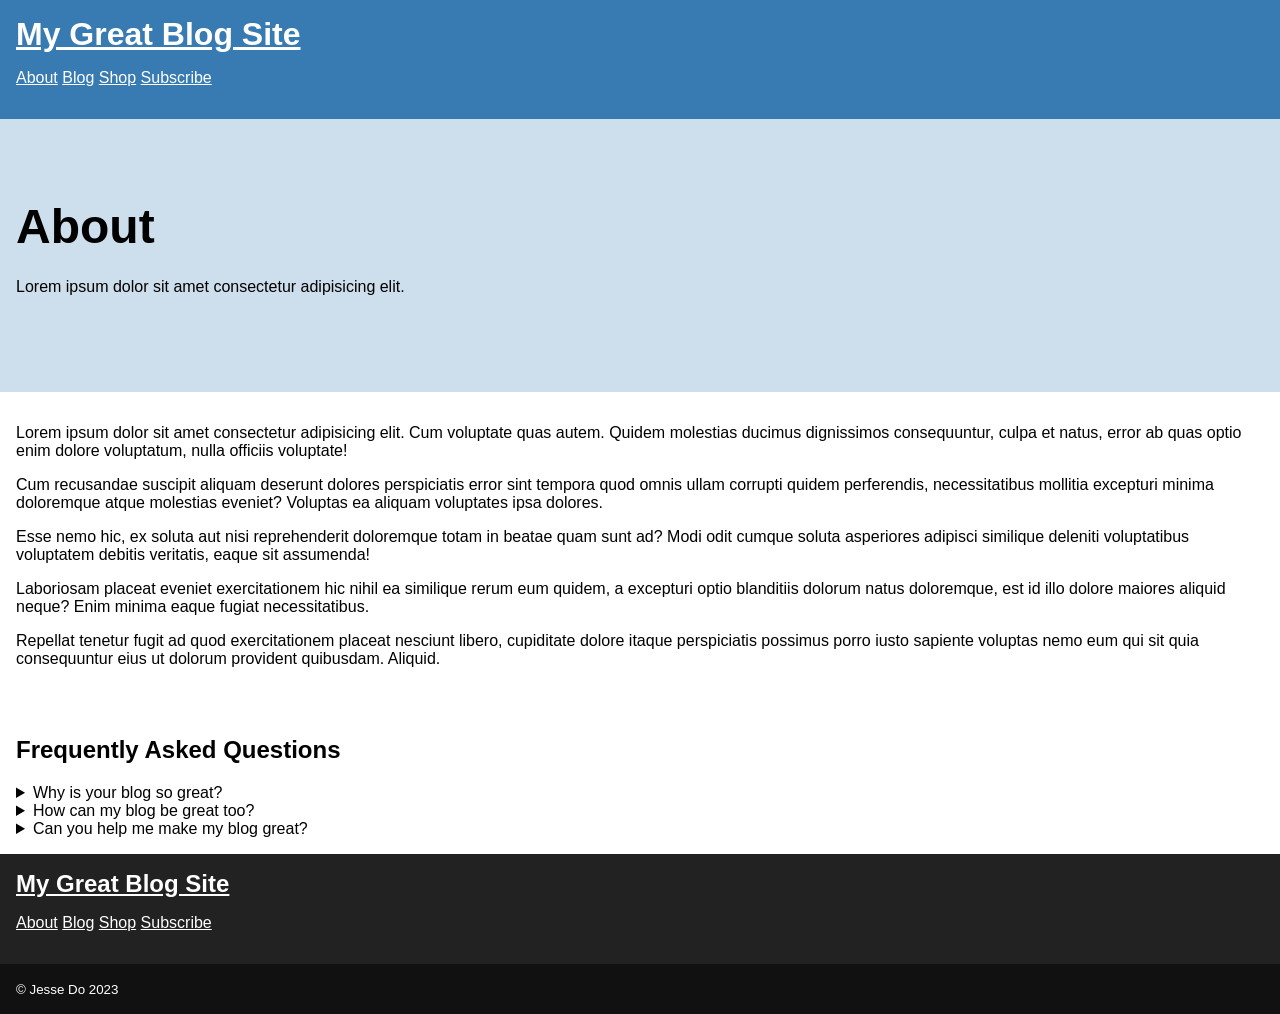
==== about.html @ bc2c4c67 "initial files" ====
<!DOCTYPE html>
<html lang="en">
  <head>
    <meta charset="UTF-8" />
    <meta name="viewport" content="width=device-width, initial-scale=1.0" />
    <title>About | My Great Blog Site</title>
    <link rel="stylesheet" href="/css/main.css" />
  </head>
  <body>
    <header class="masthead">
      <strong class="logo">
        <a href="/"> My Great Blog Site </a>
      </strong>
      <nav>
        <ul>
          <li><a href="/about.html">About</a></li>
          <li><a href="/blog.html">Blog</a></li>
          <li><a href="/shop.html">Shop</a></li>
          <li><a href="/subscribe.html">Subscribe</a></li>
        </ul>
      </nav>
    </header>

    <main>
      <header class="banner">
        <h1 class="title">About</h1>
        <p>Lorem ipsum dolor sit amet consectetur adipisicing elit.</p>
      </header>

      <section>
        <p>
          Lorem ipsum dolor sit amet consectetur adipisicing elit. Cum voluptate
          quas autem. Quidem molestias ducimus dignissimos consequuntur, culpa
          et natus, error ab quas optio enim dolore voluptatum, nulla officiis
          voluptate!
        </p>
        <p>
          Cum recusandae suscipit aliquam deserunt dolores perspiciatis error
          sint tempora quod omnis ullam corrupti quidem perferendis,
          necessitatibus mollitia excepturi minima doloremque atque molestias
          eveniet? Voluptas ea aliquam voluptates ipsa dolores.
        </p>
        <p>
          Esse nemo hic, ex soluta aut nisi reprehenderit doloremque totam in
          beatae quam sunt ad? Modi odit cumque soluta asperiores adipisci
          similique deleniti voluptatibus voluptatem debitis veritatis, eaque
          sit assumenda!
        </p>
        <p>
          Laboriosam placeat eveniet exercitationem hic nihil ea similique rerum
          eum quidem, a excepturi optio blanditiis dolorum natus doloremque, est
          id illo dolore maiores aliquid neque? Enim minima eaque fugiat
          necessitatibus.
        </p>
        <p>
          Repellat tenetur fugit ad quod exercitationem placeat nesciunt libero,
          cupiditate dolore itaque perspiciatis possimus porro iusto sapiente
          voluptas nemo eum qui sit quia consequuntur eius ut dolorum provident
          quibusdam. Aliquid.
        </p>
      </section>

      <section>
        <h2>Frequently Asked Questions</h2>
        <details>
          <summary>Why is your blog so great?</summary>
          <p>
            Lorem ipsum dolor sit amet consectetur, adipisicing elit. Assumenda
            debitis, minus totam sit sequi doloremque. Adipisci voluptas
            provident asperiores nemo? Aspernatur facilis exercitationem
            excepturi aliquid, earum unde? Mollitia, error totam.
          </p>
        </details>
        <details>
          <summary>How can my blog be great too?</summary>
          <p>
            Magnam mollitia impedit alias? Atque culpa ipsam molestiae suscipit
            voluptas expedita earum illo officia eos eligendi sunt quaerat iste
            veritatis dolore inventore exercitationem blanditiis maiores odio,
            deleniti ex, a nisi?
          </p>
        </details>
        <details>
          <summary>Can you help me make my blog great?</summary>
          <p>
            Reprehenderit quasi veniam consequatur soluta repellat incidunt,
            facilis quis voluptate expedita rerum. Veniam nihil officia
            necessitatibus sed. Aliquam, quis nemo qui earum aut nihil!
            Accusantium obcaecati tempore sequi dignissimos error!
          </p>
        </details>
      </section>
    </main>

    <footer class="footer">
      <div class="main-footer">
        <a class="logo" href="/">My Great Blog Site</a>
        <nav>
          <ul>
            <li><a href="/about.html">About</a></li>
            <li><a href="/blog.html">Blog</a></li>
            <li><a href="/shop.html">Shop</a></li>
            <li><a href="/subscribe.html">Subscribe</a></li>
          </ul>
        </nav>
      </div>
      <div class="sub-footer">
        <small>&copy; Jesse Do 2023</small>
      </div>
    </footer>
  </body>
</html>
---- css/main.css ----
*,
*::before,
*::after {
  box-sizing: border-box;
}

html {
  font-family: "Helvetica", sans-serif;
}

body {
  margin: 0;
}

img {
  max-width: 100%;
}

h3 {
  color: #387bb2;
}

a {
  color: #387bb2;
}

a:hover {
  color: hsl(207, 52%, 20%);
}

.masthead {
  background-color: #387bb2;
  padding: 1rem;
}

.masthead a {
  color: #fff;
}

.masthead a:hover {
  color: rgba(255, 255, 255, 0.5);
}

.logo {
  font-size: 2rem;
  margin: 0;
  display: inline-block;
}

nav ul {
  list-style-type: none;
  padding: 0;
}

nav li {
  display: inline-block;
}

.banner {
  padding: 5rem 1rem;
  background-color: rgba(56, 123, 178, 0.25);
}

.banner .title {
  font-size: 3rem;
  margin: 0 0 1.5rem;
}

.btn {
  color: #fff;
  background-color: #387bb2;
  padding: 1rem;
  text-decoration: none;
  display: inline-block;
}

.btn:hover {
  background-color: hsl(207, 52%, 20%);
  color: #fff;
}

section {
  padding: 1rem;
}

.cards {
  list-style-type: none;
  padding: 0;
  margin-block-end: 2rem;
}

.card {
  margin-block-end: 1rem;
}

.card img {
  width: 100%;
}

.more-posts {
  font-weight: bold;
  color: #387bb2;
}

.about-author {
  padding: 5rem 1rem;
  background-color: rgba(56, 123, 178, 0.25);
}

.about-author h2 {
  margin: 0 0 1.5rem;
}

.footer {
  background-color: #222;
  color: #fff;
}

.footer a {
  color: #fff;
}

.footer a:hover {
  color: rgba(255, 255, 255, 0.5);
}

.footer .logo {
  font-size: 1.5rem;
  font-weight: bold;
}

.main-footer,
.sub-footer {
  padding: 1rem;
}

.sub-footer {
  background-color: #111;
}

/* - - - - - - - - - - Post Page - - - - - - - - - - */

.banner-post {
  background-image: url("../images/post-1-banner.jpg");
  background-size: cover;
  color: #fff;
}

.tags,
.author-info {
  padding: 1rem;
}

.author-info {
  background-color: rgba(56, 123, 178, 0.25);
}
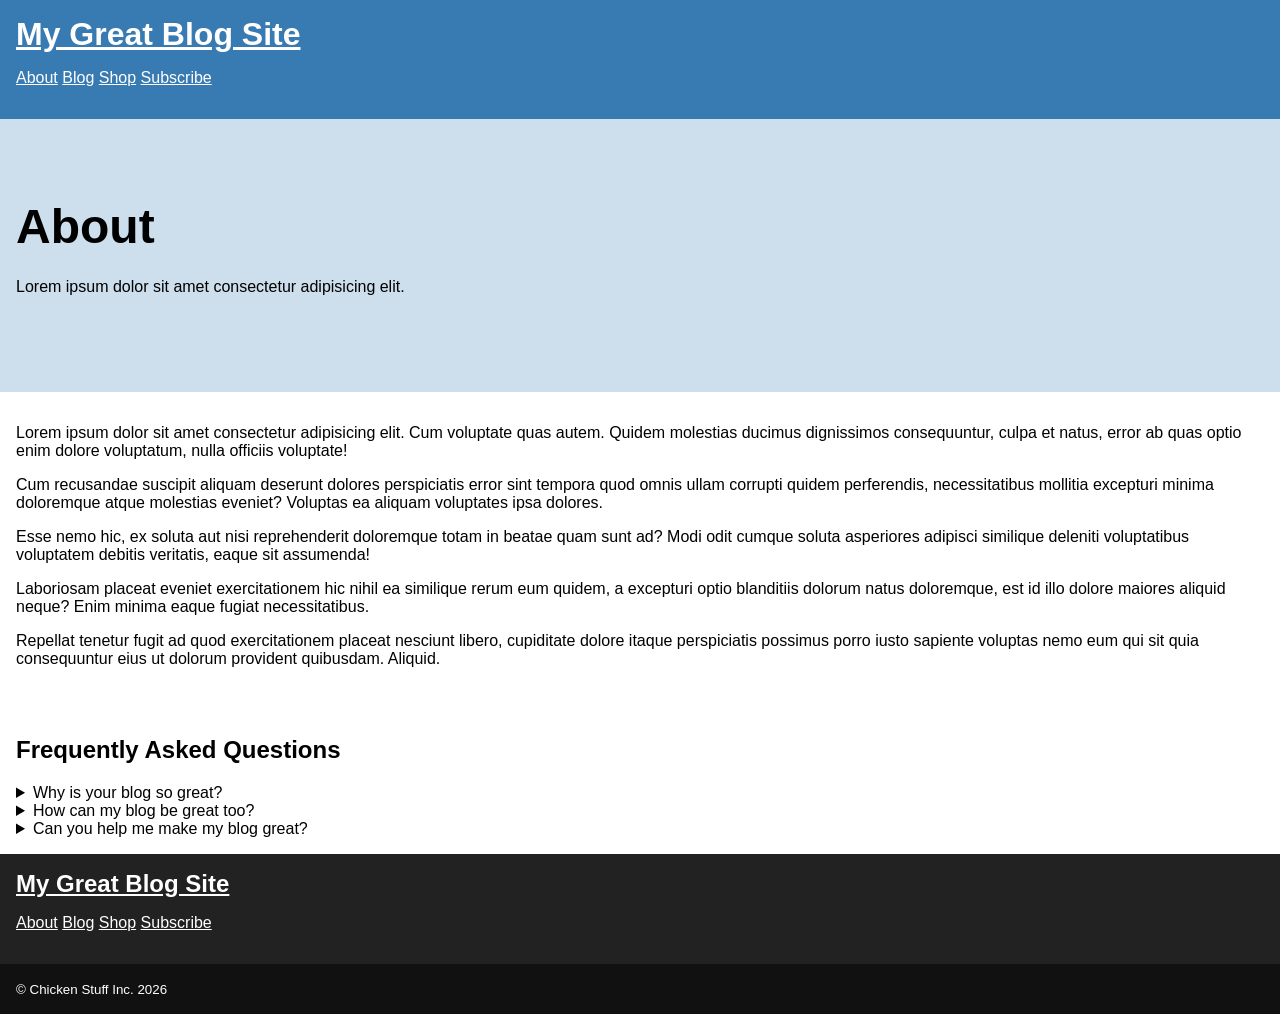
==== commit 111cda5b: "update links, paths, footer" ====
--- a/about.html
+++ b/about.html
@@ -1,22 +1,22 @@
-<!DOCTYPE html>
+<!doctype html>
 <html lang="en">
   <head>
     <meta charset="UTF-8" />
     <meta name="viewport" content="width=device-width, initial-scale=1.0" />
     <title>About | My Great Blog Site</title>
-    <link rel="stylesheet" href="/css/main.css" />
+    <link rel="stylesheet" href="./css/main.css" />
   </head>
   <body>
     <header class="masthead">
       <strong class="logo">
-        <a href="/"> My Great Blog Site </a>
+        <a href="./"> My Great Blog Site </a>
       </strong>
       <nav>
         <ul>
-          <li><a href="/about.html">About</a></li>
-          <li><a href="/blog.html">Blog</a></li>
-          <li><a href="/shop.html">Shop</a></li>
-          <li><a href="/subscribe.html">Subscribe</a></li>
+          <li><a href="./about.html">About</a></li>
+          <li><a href="./blog.html">Blog</a></li>
+          <li><a href="./shop.html">Shop</a></li>
+          <li><a href="./subscribe.html">Subscribe</a></li>
         </ul>
       </nav>
     </header>
@@ -29,34 +29,24 @@
 
       <section>
         <p>
-          Lorem ipsum dolor sit amet consectetur adipisicing elit. Cum voluptate
-          quas autem. Quidem molestias ducimus dignissimos consequuntur, culpa
-          et natus, error ab quas optio enim dolore voluptatum, nulla officiis
-          voluptate!
+          Lorem ipsum dolor sit amet consectetur adipisicing elit. Cum voluptate quas autem. Quidem molestias ducimus dignissimos consequuntur, culpa et natus, error ab quas optio enim dolore
+          voluptatum, nulla officiis voluptate!
         </p>
         <p>
-          Cum recusandae suscipit aliquam deserunt dolores perspiciatis error
-          sint tempora quod omnis ullam corrupti quidem perferendis,
-          necessitatibus mollitia excepturi minima doloremque atque molestias
-          eveniet? Voluptas ea aliquam voluptates ipsa dolores.
+          Cum recusandae suscipit aliquam deserunt dolores perspiciatis error sint tempora quod omnis ullam corrupti quidem perferendis, necessitatibus mollitia excepturi minima doloremque atque
+          molestias eveniet? Voluptas ea aliquam voluptates ipsa dolores.
         </p>
         <p>
-          Esse nemo hic, ex soluta aut nisi reprehenderit doloremque totam in
-          beatae quam sunt ad? Modi odit cumque soluta asperiores adipisci
-          similique deleniti voluptatibus voluptatem debitis veritatis, eaque
-          sit assumenda!
+          Esse nemo hic, ex soluta aut nisi reprehenderit doloremque totam in beatae quam sunt ad? Modi odit cumque soluta asperiores adipisci similique deleniti voluptatibus voluptatem debitis
+          veritatis, eaque sit assumenda!
         </p>
         <p>
-          Laboriosam placeat eveniet exercitationem hic nihil ea similique rerum
-          eum quidem, a excepturi optio blanditiis dolorum natus doloremque, est
-          id illo dolore maiores aliquid neque? Enim minima eaque fugiat
-          necessitatibus.
+          Laboriosam placeat eveniet exercitationem hic nihil ea similique rerum eum quidem, a excepturi optio blanditiis dolorum natus doloremque, est id illo dolore maiores aliquid neque? Enim
+          minima eaque fugiat necessitatibus.
         </p>
         <p>
-          Repellat tenetur fugit ad quod exercitationem placeat nesciunt libero,
-          cupiditate dolore itaque perspiciatis possimus porro iusto sapiente
-          voluptas nemo eum qui sit quia consequuntur eius ut dolorum provident
-          quibusdam. Aliquid.
+          Repellat tenetur fugit ad quod exercitationem placeat nesciunt libero, cupiditate dolore itaque perspiciatis possimus porro iusto sapiente voluptas nemo eum qui sit quia consequuntur eius ut
+          dolorum provident quibusdam. Aliquid.
         </p>
       </section>
 
@@ -65,27 +55,21 @@
         <details>
           <summary>Why is your blog so great?</summary>
           <p>
-            Lorem ipsum dolor sit amet consectetur, adipisicing elit. Assumenda
-            debitis, minus totam sit sequi doloremque. Adipisci voluptas
-            provident asperiores nemo? Aspernatur facilis exercitationem
-            excepturi aliquid, earum unde? Mollitia, error totam.
+            Lorem ipsum dolor sit amet consectetur, adipisicing elit. Assumenda debitis, minus totam sit sequi doloremque. Adipisci voluptas provident asperiores nemo? Aspernatur facilis
+            exercitationem excepturi aliquid, earum unde? Mollitia, error totam.
           </p>
         </details>
         <details>
           <summary>How can my blog be great too?</summary>
           <p>
-            Magnam mollitia impedit alias? Atque culpa ipsam molestiae suscipit
-            voluptas expedita earum illo officia eos eligendi sunt quaerat iste
-            veritatis dolore inventore exercitationem blanditiis maiores odio,
-            deleniti ex, a nisi?
+            Magnam mollitia impedit alias? Atque culpa ipsam molestiae suscipit voluptas expedita earum illo officia eos eligendi sunt quaerat iste veritatis dolore inventore exercitationem blanditiis
+            maiores odio, deleniti ex, a nisi?
           </p>
         </details>
         <details>
           <summary>Can you help me make my blog great?</summary>
           <p>
-            Reprehenderit quasi veniam consequatur soluta repellat incidunt,
-            facilis quis voluptate expedita rerum. Veniam nihil officia
-            necessitatibus sed. Aliquam, quis nemo qui earum aut nihil!
+            Reprehenderit quasi veniam consequatur soluta repellat incidunt, facilis quis voluptate expedita rerum. Veniam nihil officia necessitatibus sed. Aliquam, quis nemo qui earum aut nihil!
             Accusantium obcaecati tempore sequi dignissimos error!
           </p>
         </details>
@@ -94,18 +78,18 @@
 
     <footer class="footer">
       <div class="main-footer">
-        <a class="logo" href="/">My Great Blog Site</a>
+        <a class="logo" href="./">My Great Blog Site</a>
         <nav>
           <ul>
-            <li><a href="/about.html">About</a></li>
-            <li><a href="/blog.html">Blog</a></li>
-            <li><a href="/shop.html">Shop</a></li>
-            <li><a href="/subscribe.html">Subscribe</a></li>
+            <li><a href="./about.html">About</a></li>
+            <li><a href="./blog.html">Blog</a></li>
+            <li><a href="./shop.html">Shop</a></li>
+            <li><a href="./subscribe.html">Subscribe</a></li>
           </ul>
         </nav>
       </div>
       <div class="sub-footer">
-        <small>&copy; Jesse Do 2023</small>
+        <small>&copy; Chicken Stuff Inc. 2026</small>
       </div>
     </footer>
   </body>
